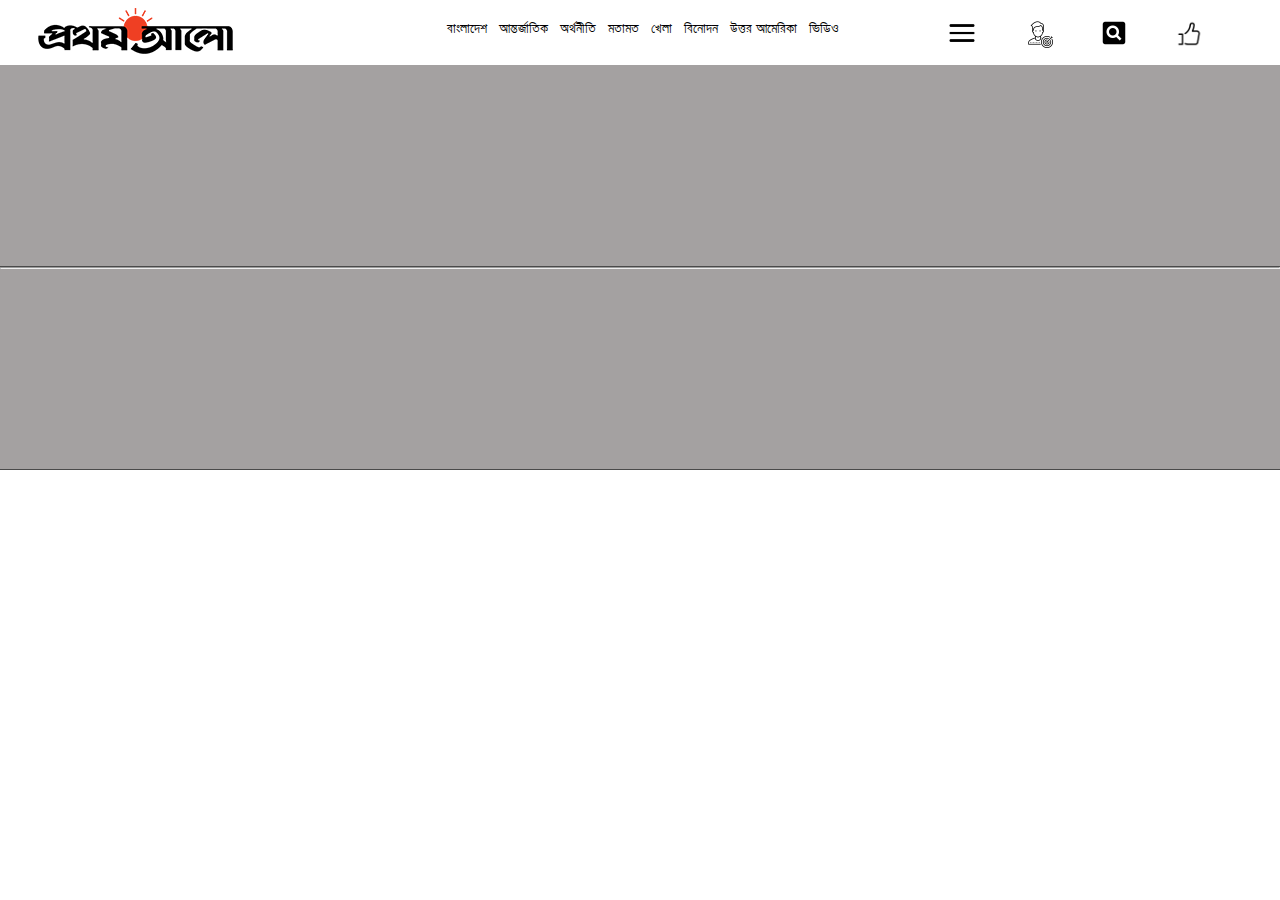
==== index.html @ e306390e "add footer" ====
<!DOCTYPE html>
<html lang="en">
<head>
    <meta charset="UTF-8">
    <meta name="viewport" content="width=device-width, initial-scale=1.0">
    <title>Document</title>
    <link rel="stylesheet" href="style.css">
</head>
<body>
    <header>
        <nav>
            <img src="Prothom-Alo.png" alt="">
            <ul>
                <li> <a href="#">বাংলাদেশ</a></li>
                <li><a href="#">আন্তর্জাতিক</a></li>
                <li><a href="#">অর্থনীতি</a></li>
                <li><a href="#">মতামত</a></li>
                <li><a href="#">খেলা</a></li>
                <li><a href="#">বিনোদন</a></li>
                <li><a href="#">উত্তর আমেরিকা</a></li>
                <li><a href="#">ভিডিও</a></li>
            </ul>

            <div class="menu_item">
                <img src="menu_bar.png" alt="">
                <img src="man_p.png" alt="">
                <img src="search.png" alt="">
                <img src="like.png" alt="">

            </div>
        </nav>
    </header>
    <footer>
        <div class="fotter_t">
            
        </div>
        <hr>
        <div class="footer_s">

        </div>
    </footer>
</body>
</html>
---- style.css ----
* {
    padding: 0px;
    margin: 0px;
}

body {
    padding: 0px;
    margin: 0px;
}

html {
    padding: 0px;
    margin: 0px;
}

header {
    border-bottom: 1px solid rgba(124, 121, 121, 0.698);
    height: 65px;
}

header nav img {
    padding: 8px;
    margin-left: 30px;
    float: left;

}

header nav ul {
    height: 65px;
    display: inline-block;
    margin-left: 200px;
}

header nav ul li {
    list-style: none;
    float: left;


}

header nav ul li a:hover {
    background-color: rgb(235, 232, 232);
    border-bottom: 4px solid rgba(255, 0, 0, 0.698);
}

header nav ul li a {
    display: block;
    padding: 21px 6px;
    font-size: 14px;
    color: black;
    text-decoration: none;
}

.menu_item img {
    height: 30px;
    width: 30px;

}

.menu_item {
    margin-left: 10px;
    height: 55px;
    display: inline-block;
    margin-left: 60px;
}

.menu_item div {
    display: inline-block;
    padding: 12px 5px;
}

.menu_item img:hover {
    background-color: rgba(255, 0, 0, 0.698);
    border-radius: 30px;
    transition: all 0.5s;
}

.fotter_t,.footer_s{
    width: auto;
    height: 200px;
    background-color: rgba(124, 121, 121, 0.698);
    border-bottom: 1px solid #4a4a4a;
}
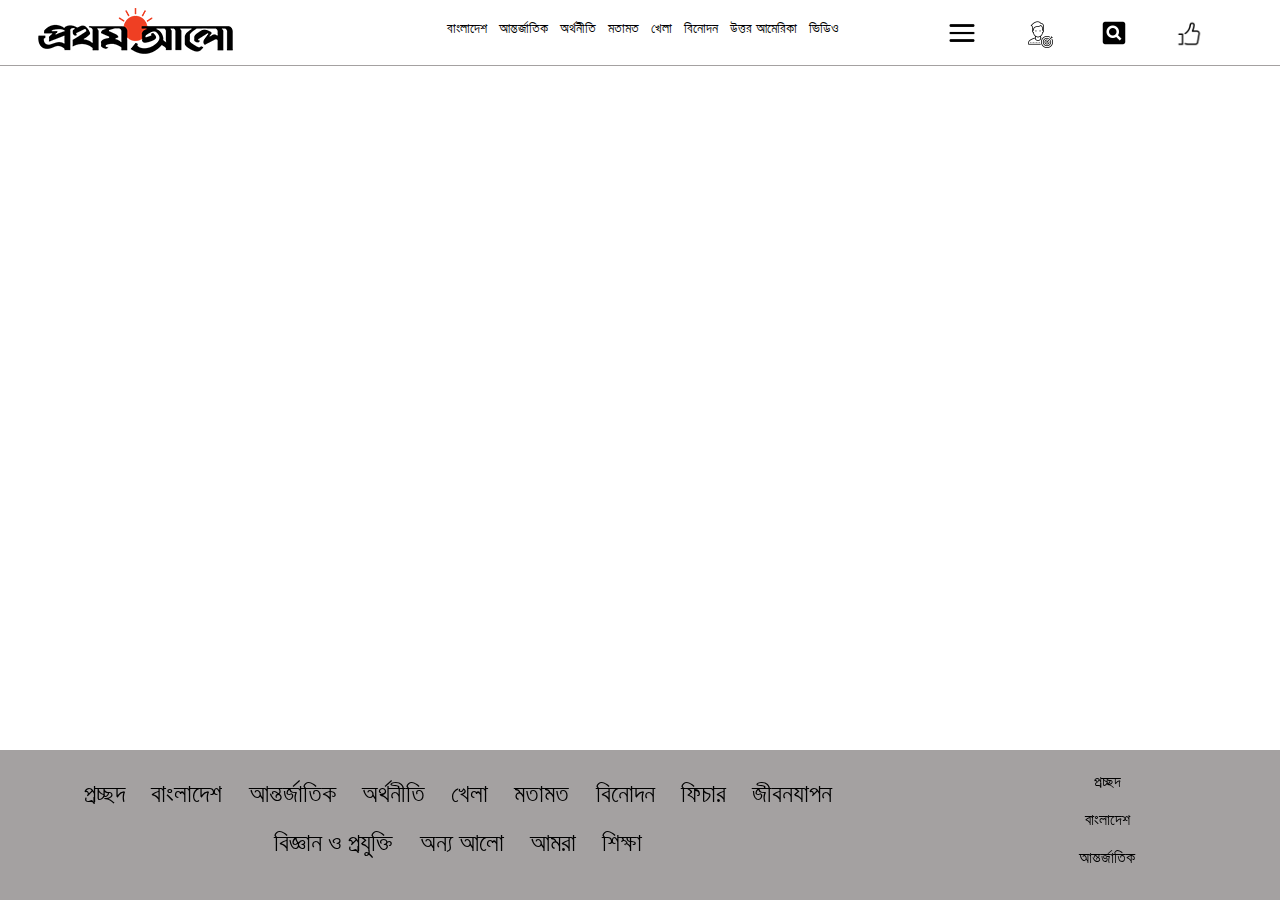
==== commit fb65dd69: "fotter update" ====
--- a/index.html
+++ b/index.html
@@ -1,11 +1,13 @@
 <!DOCTYPE html>
 <html lang="en">
+
 <head>
     <meta charset="UTF-8">
     <meta name="viewport" content="width=device-width, initial-scale=1.0">
     <title>Document</title>
     <link rel="stylesheet" href="style.css">
 </head>
+
 <body>
     <header>
         <nav>
@@ -32,12 +34,34 @@
     </header>
     <footer>
         <div class="fotter_t">
-            
-        </div>
-        <hr>
-        <div class="footer_s">
+            <div class="div_first">
+                <ul>
+                    <li><a href=""></a>প্রচ্ছদ</li>
+                    <li><a href=""></a>বাংলাদেশ</li>
+                    <li><a href=""></a>আন্তর্জাতিক</li>
+                    <li><a href=""></a>অর্থনীতি</li>
+                    <li><a href=""></a>খেলা</li>
+                    <li><a href=""></a>মতামত</li>
+                    <li><a href=""></a>বিনোদন</li>
+                    <li><a href=""></a>ফিচার</li>
+                    <li><a href=""></a>জীবনযাপন</li>
+                    <li><a href=""></a>বিজ্ঞান ও প্রযুক্তি</li>
+                    <li><a href=""></a>অন্য আলো</li>
+                    <li><a href=""></a>আমরা</li>
+                    <li><a href=""></a>শিক্ষা</li>
 
+                </ul>
+            </div>
+            <div class="div_last">
+                <ul>
+                    <li><a href=""></a>প্রচ্ছদ</li>
+                    <li><a href=""></a>বাংলাদেশ</li>
+                    <li><a href=""></a>আন্তর্জাতিক</li>
+
+                </ul>
+            </div>
         </div>
     </footer>
 </body>
-</html>
+
+</html>--- a/style.css
+++ b/style.css
@@ -75,9 +75,53 @@
     transition: all 0.5s;
 }
 
-.fotter_t,.footer_s{
-    width: auto;
-    height: 200px;
+
+.fotter_t {
+    position: fixed;
+    left: 0;
+    bottom: 0;
+    width: 100%;
+    text-align: center;
+    height: 150px;
     background-color: rgba(124, 121, 121, 0.698);
-    border-bottom: 1px solid #4a4a4a;
 }
+
+.fotter_t .div_first {
+    display: block;
+    font-size: 25px;
+    width: 70%;
+    padding: 10px;
+    float: left;
+}
+
+.fotter_t .div_last {
+    width: 25%;
+    float: right;
+    padding: 13px;
+}
+
+.fotter_t .div_first ul {
+    list-style: none;
+    padding: 10px;
+}
+
+.fotter_t .div_first ul li {
+    display: inline-block;
+    padding: 10px;
+}
+
+.fotter_t .div_first ul li a {
+    text-decoration: none;
+}
+
+.fotter_t .div_last ul {
+    list-style: none;
+}
+
+.fotter_t .div_last ul li {
+    padding: 10px;
+}
+
+.fotter_t .div_last ul li a {
+    text-decoration: none;
+}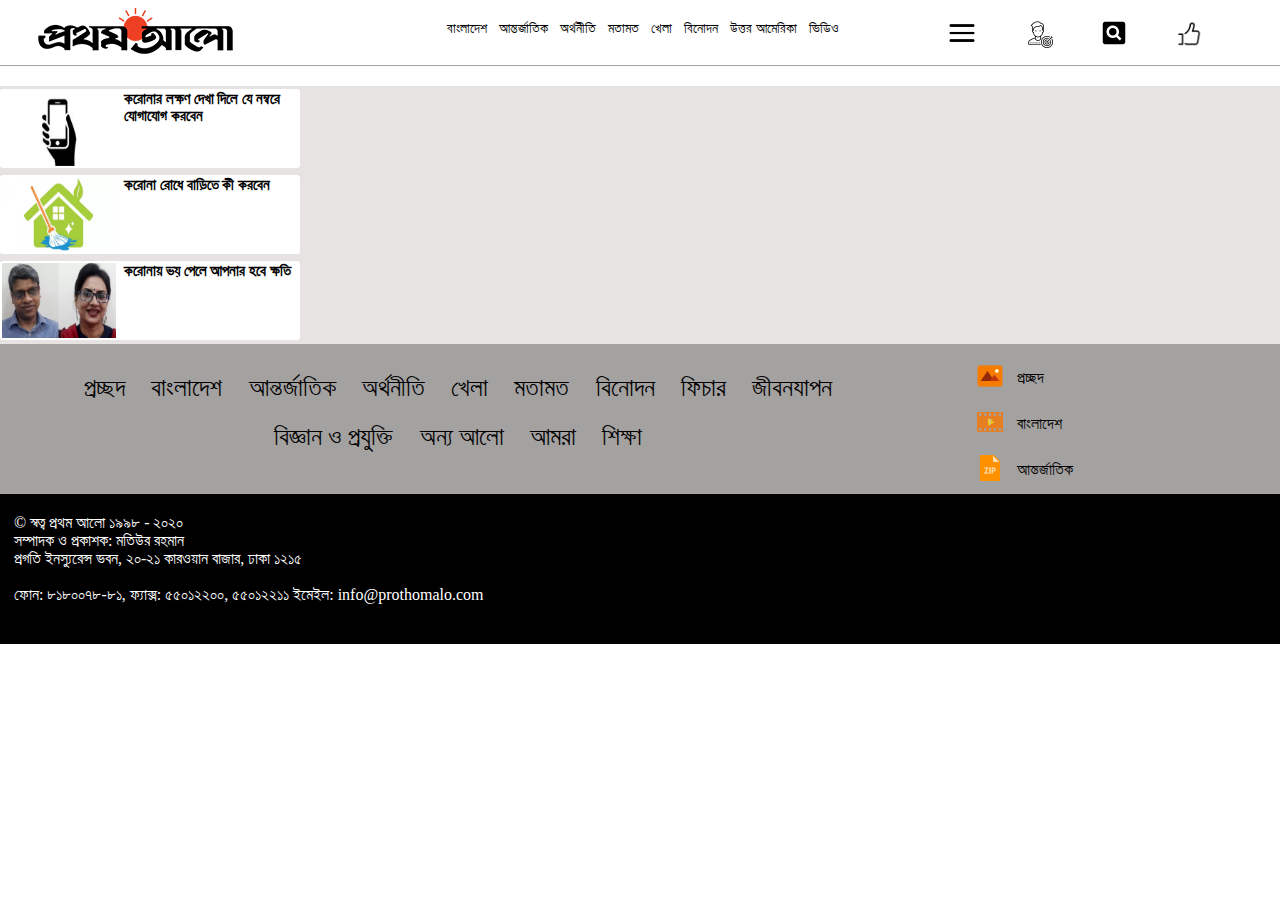
==== commit 46cf8d2a: "card view add" ====
--- a/index.html
+++ b/index.html
@@ -6,6 +6,7 @@
     <meta name="viewport" content="width=device-width, initial-scale=1.0">
     <title>Document</title>
     <link rel="stylesheet" href="style.css">
+    <link rel="stylesheet" href="https://cdnjs.cloudflare.com/ajax/libs/font-awesome/4.7.0/css/font-awesome.min.css">
 </head>
 
 <body>
@@ -32,6 +33,31 @@
             </div>
         </nav>
     </header>
+    <main>
+        <section class="fst_sec">
+            <div class="table_c">
+                <a
+                    href="https://www.prothomalo.com/bangladesh/article/1646476/%E0%A6%95%E0%A6%B0%E0%A7%8B%E0%A6%A8%E0%A6%BE-%E0%A6%B0%E0%A7%8B%E0%A6%A7%E0%A7%87-%E0%A6%AC%E0%A6%BE%E0%A7%9C%E0%A6%BF%E0%A6%B0-%E0%A6%AA%E0%A6%B0%E0%A6%BF%E0%A6%9A%E0%A7%8D%E0%A6%9B%E0%A6%A8%E0%A7%8D%E0%A6%A8%E0%A6%A4%E0%A6%BE">
+                    <img src="fst_t.webp" alt="">
+                    <h2>করোনার লক্ষণ দেখা দিলে যে নম্বরে যোগাযোগ করবেন</h2>
+                </a>
+            </div>
+            <br>
+            <div class="table_c">
+                <a href="https://www.prothomalo.com/bangladesh/article/1646420/%E0%A6%95%E0%A6%B0%E0%A7%8B%E0%A6%A8%E0%A6%BE%E0%A7%9F-%E0%A6%AD%E0%A7%9F-%E0%A6%AA%E0%A7%87%E0%A6%B2%E0%A7%87-%E0%A6%86%E0%A6%AA%E0%A6%A8%E0%A6%BE%E0%A6%B0-%E0%A6%B9%E0%A6%AC%E0%A7%87-%E0%A6%95%E0%A7%8D%E0%A6%B7%E0%A6%A4%E0%A6%BF">
+                    <img src="sec_d.webp" alt="">
+                    <h2>করোনা রোধে বাড়িতে কী করবেন</h2>
+                </a>
+            </div>
+            <br>
+            <div class="table_c">
+                <a href="https://www.prothomalo.com/bangladesh/article/1646420/%E0%A6%95%E0%A6%B0%E0%A7%8B%E0%A6%A8%E0%A6%BE%E0%A7%9F-%E0%A6%AD%E0%A7%9F-%E0%A6%AA%E0%A7%87%E0%A6%B2%E0%A7%87-%E0%A6%86%E0%A6%AA%E0%A6%A8%E0%A6%BE%E0%A6%B0-%E0%A6%B9%E0%A6%AC%E0%A7%87-%E0%A6%95%E0%A7%8D%E0%A6%B7%E0%A6%A4%E0%A6%BF">
+                    <img src="ted_d.webp" alt="">
+                    <h2>করোনায় ভয় পেলে আপনার হবে ক্ষতি</h2>
+                </a>
+            </div>
+        </section>
+    </main>
     <footer>
         <div class="fotter_t">
             <div class="div_first">
@@ -54,12 +80,22 @@
             </div>
             <div class="div_last">
                 <ul>
-                    <li><a href=""></a>প্রচ্ছদ</li>
-                    <li><a href=""></a>বাংলাদেশ</li>
-                    <li><a href=""></a>আন্তর্জাতিক</li>
+                    <li><img src="pic.png" alt="">প্রচ্ছদ</li>
+                    <li><img src="video.png" alt="">বাংলাদেশ</li>
+                    <li><img src="zip.png" alt="">আন্তর্জাতিক</li>
 
                 </ul>
             </div>
+        </div>
+        <div class="last_footer">
+            <p>
+                © স্বত্ব প্রথম আলো ১৯৯৮ - ২০২০<br>
+                সম্পাদক ও প্রকাশক: মতিউর রহমান<br>
+                প্রগতি ইনস্যুরেন্স ভবন, ২০-২১ কারওয়ান বাজার, ঢাকা ১২১৫<br>
+                <br>
+                ফোন: ৮১৮০০৭৮-৮১, ফ্যাক্স: ৫৫০১২২০০, ৫৫০১২২১১ ইমেইল: info@prothomalo.com<br>
+
+            </p>
         </div>
     </footer>
 </body>
--- a/style.css
+++ b/style.css
@@ -1,6 +1,7 @@
 * {
     padding: 0px;
     margin: 0px;
+
 }
 
 body {
@@ -14,6 +15,7 @@
 }
 
 header {
+
     border-bottom: 1px solid rgba(124, 121, 121, 0.698);
     height: 65px;
 }
@@ -77,9 +79,8 @@
 
 
 .fotter_t {
-    position: fixed;
     left: 0;
-    bottom: 0;
+    bottom: 150px;
     width: 100%;
     text-align: center;
     height: 150px;
@@ -97,7 +98,7 @@
 .fotter_t .div_last {
     width: 25%;
     float: right;
-    padding: 13px;
+    padding: 7px;
 }
 
 .fotter_t .div_first ul {
@@ -120,8 +121,68 @@
 
 .fotter_t .div_last ul li {
     padding: 10px;
+    text-align: left;
 }
 
 .fotter_t .div_last ul li a {
     text-decoration: none;
+}
+
+.fotter_t .div_last ul li img {
+    text-align: left;
+    margin-bottom: -8px;
+    height: 30px;
+    width: 30px;
+    padding: 0px 12px;
+}
+
+.last_footer {
+
+    color: white;
+    left: 0;
+    bottom: 0;
+    width: 100%;
+    text-align: center;
+    background-color: black;
+    height: 150px;
+    width: 100%;
+}
+
+.last_footer p {
+    text-align: left;
+    padding: 20px 14px;
+}
+
+.fst_sec {
+    background-color: rgb(231, 227, 227);
+    margin-top: 20px;
+}
+
+.fst_sec .table_c {
+    
+    background-color: white;
+    margin-top: 3px;
+    border-radius: 3px;
+    width: 300px;
+    display: inline-block;
+}
+
+.fst_sec .table_c img {
+    
+    padding: 2px;
+    width: 38%;
+    height: 75px;
+    float: left;
+}
+
+.fst_sec .table_c h2 {
+    color: black;
+    padding: 2px;
+    font-size: 15px;
+    width: 58%;
+    float: right;
+}
+.fst_sec .table_c h2:hover {
+    color: rgb(180, 57, 57);
+
 }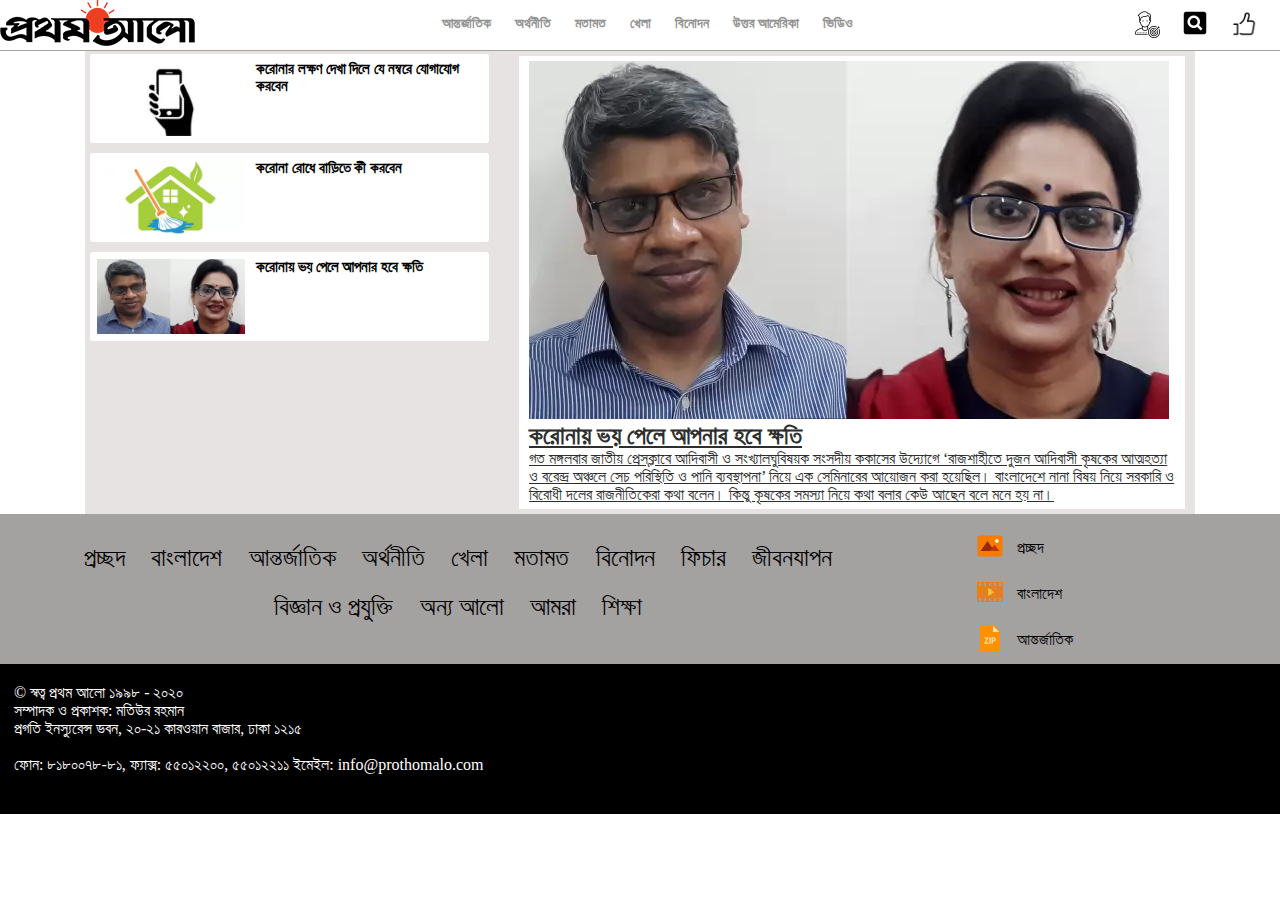
==== commit adb6e014: "some" ====
--- a/index.html
+++ b/index.html
@@ -1,103 +1,129 @@
 <!DOCTYPE html>
 <html lang="en">
+  <head>
+    <meta charset="UTF-8" />
+    <meta name="viewport" content="width=device-width, initial-scale=1.0" />
+    <title>Document</title>
+    <link rel="stylesheet" href="style.css" />
+    <link
+      rel="stylesheet"
+      href="https://cdnjs.cloudflare.com/ajax/libs/font-awesome/4.7.0/css/font-awesome.min.css"
+    />
+  </head>
 
-<head>
-    <meta charset="UTF-8">
-    <meta name="viewport" content="width=device-width, initial-scale=1.0">
-    <title>Document</title>
-    <link rel="stylesheet" href="style.css">
-    <link rel="stylesheet" href="https://cdnjs.cloudflare.com/ajax/libs/font-awesome/4.7.0/css/font-awesome.min.css">
-</head>
-
-<body>
+  <body>
     <header>
-        <nav>
-            <img src="Prothom-Alo.png" alt="">
+      <nav>
+        <img src="Prothom-Alo.png" alt="" />
+        <ul>
+          <li><a href="#">আন্তর্জাতিক</a></li>
+          <li>
+            <a href="#">অর্থনীতি</a>
             <ul>
-                <li> <a href="#">বাংলাদেশ</a></li>
-                <li><a href="#">আন্তর্জাতিক</a></li>
-                <li><a href="#">অর্থনীতি</a></li>
-                <li><a href="#">মতামত</a></li>
-                <li><a href="#">খেলা</a></li>
-                <li><a href="#">বিনোদন</a></li>
-                <li><a href="#">উত্তর আমেরিকা</a></li>
-                <li><a href="#">ভিডিও</a></li>
+              <li><a href="#">সম্পাদকীয়</a></li>
+              <li><a href="#">কলাম</a></li>
+              <li><a href="#">সাক্ষাৎকার</a></li>
             </ul>
-
-            <div class="menu_item">
-                <img src="menu_bar.png" alt="">
-                <img src="man_p.png" alt="">
-                <img src="search.png" alt="">
-                <img src="like.png" alt="">
-
-            </div>
-        </nav>
+          </li>
+          <li>
+            <a href="#">মতামত</a>
+            <ul>
+              <li><a href="#">স্মরণ</a></li>
+              <li><a href="#">প্রতিক্রিয়া</a></li>
+            </ul>
+          </li>
+          <li><a href="#">খেলা</a></li>
+          <li><a href="#">বিনোদন</a></li>
+          <li><a href="#">উত্তর আমেরিকা</a></li>
+          <li><a href="#">ভিডিও</a></li>
+        </ul>
+        <div class="menu_item">
+          <!-- <img src="menu_bar.png" alt="" /> -->
+          <img src="man_p.png" alt="" />
+          <img src="search.png" alt="" />
+          <img src="like.png" alt="" />
+        </div>
+      </nav>
     </header>
     <main>
-        <section class="fst_sec">
-            <div class="table_c">
-                <a
-                    href="https://www.prothomalo.com/bangladesh/article/1646476/%E0%A6%95%E0%A6%B0%E0%A7%8B%E0%A6%A8%E0%A6%BE-%E0%A6%B0%E0%A7%8B%E0%A6%A7%E0%A7%87-%E0%A6%AC%E0%A6%BE%E0%A7%9C%E0%A6%BF%E0%A6%B0-%E0%A6%AA%E0%A6%B0%E0%A6%BF%E0%A6%9A%E0%A7%8D%E0%A6%9B%E0%A6%A8%E0%A7%8D%E0%A6%A8%E0%A6%A4%E0%A6%BE">
-                    <img src="fst_t.webp" alt="">
-                    <h2>করোনার লক্ষণ দেখা দিলে যে নম্বরে যোগাযোগ করবেন</h2>
-                </a>
-            </div>
-            <br>
-            <div class="table_c">
-                <a href="https://www.prothomalo.com/bangladesh/article/1646420/%E0%A6%95%E0%A6%B0%E0%A7%8B%E0%A6%A8%E0%A6%BE%E0%A7%9F-%E0%A6%AD%E0%A7%9F-%E0%A6%AA%E0%A7%87%E0%A6%B2%E0%A7%87-%E0%A6%86%E0%A6%AA%E0%A6%A8%E0%A6%BE%E0%A6%B0-%E0%A6%B9%E0%A6%AC%E0%A7%87-%E0%A6%95%E0%A7%8D%E0%A6%B7%E0%A6%A4%E0%A6%BF">
-                    <img src="sec_d.webp" alt="">
-                    <h2>করোনা রোধে বাড়িতে কী করবেন</h2>
-                </a>
-            </div>
-            <br>
-            <div class="table_c">
-                <a href="https://www.prothomalo.com/bangladesh/article/1646420/%E0%A6%95%E0%A6%B0%E0%A7%8B%E0%A6%A8%E0%A6%BE%E0%A7%9F-%E0%A6%AD%E0%A7%9F-%E0%A6%AA%E0%A7%87%E0%A6%B2%E0%A7%87-%E0%A6%86%E0%A6%AA%E0%A6%A8%E0%A6%BE%E0%A6%B0-%E0%A6%B9%E0%A6%AC%E0%A7%87-%E0%A6%95%E0%A7%8D%E0%A6%B7%E0%A6%A4%E0%A6%BF">
-                    <img src="ted_d.webp" alt="">
-                    <h2>করোনায় ভয় পেলে আপনার হবে ক্ষতি</h2>
-                </a>
-            </div>
-        </section>
+      <section class="fst_sec">
+        <div class="table_c">
+          <a href="#">
+            <img src="fst_t.webp" alt="" />
+            <h2>করোনার লক্ষণ দেখা দিলে যে নম্বরে যোগাযোগ করবেন</h2>
+          </a>
+        </div>
+        <br />
+        <div class="table_c">
+          <a href="#">
+            <img src="sec_d.webp" alt="" />
+            <h2>করোনা রোধে বাড়িতে কী করবেন</h2>
+          </a>
+        </div>
+        <br />
+        <div class="table_c">
+          <a href="#">
+            <img src="ted_d.webp" alt="" />
+            <h2>করোনায় ভয় পেলে আপনার হবে ক্ষতি</h2>
+          </a>
+        </div>
+      </section>
+      <section class="main-card">
+        <div class="div-wrapper">
+          <div>
+            <a href="#">
+              <img src="ted_d.webp" alt="" />
+              <h2>করোনায় ভয় পেলে আপনার হবে ক্ষতি</h2>
+              <p>
+                গত মঙ্গলবার জাতীয় প্রেসক্লাবে আদিবাসী ও সংখ্যালঘুবিষয়ক সংসদীয়
+                ককাসের উদ্যোগে ‘রাজশাহীতে দুজন আদিবাসী কৃষকের আত্মহত্যা ও
+                বরেন্দ্র অঞ্চলে সেচ পরিস্থিতি ও পানি ব্যবস্থাপনা’ নিয়ে এক
+                সেমিনারের আয়োজন করা হয়েছিল। বাংলাদেশে নানা বিষয় নিয়ে সরকারি ও
+                বিরোধী দলের রাজনীতিকেরা কথা বলেন। কিন্তু কৃষকের সমস্যা নিয়ে কথা
+                বলার কেউ আছেন বলে মনে হয় না।
+              </p>
+            </a>
+          </div>
+        </div>
+      </section>
     </main>
     <footer>
-        <div class="fotter_t">
-            <div class="div_first">
-                <ul>
-                    <li><a href=""></a>প্রচ্ছদ</li>
-                    <li><a href=""></a>বাংলাদেশ</li>
-                    <li><a href=""></a>আন্তর্জাতিক</li>
-                    <li><a href=""></a>অর্থনীতি</li>
-                    <li><a href=""></a>খেলা</li>
-                    <li><a href=""></a>মতামত</li>
-                    <li><a href=""></a>বিনোদন</li>
-                    <li><a href=""></a>ফিচার</li>
-                    <li><a href=""></a>জীবনযাপন</li>
-                    <li><a href=""></a>বিজ্ঞান ও প্রযুক্তি</li>
-                    <li><a href=""></a>অন্য আলো</li>
-                    <li><a href=""></a>আমরা</li>
-                    <li><a href=""></a>শিক্ষা</li>
-
-                </ul>
-            </div>
-            <div class="div_last">
-                <ul>
-                    <li><img src="pic.png" alt="">প্রচ্ছদ</li>
-                    <li><img src="video.png" alt="">বাংলাদেশ</li>
-                    <li><img src="zip.png" alt="">আন্তর্জাতিক</li>
-
-                </ul>
-            </div>
+      <div class="fotter_t">
+        <div class="div_first">
+          <ul>
+            <li><a href=""></a>প্রচ্ছদ</li>
+            <li><a href=""></a>বাংলাদেশ</li>
+            <li><a href=""></a>আন্তর্জাতিক</li>
+            <li><a href=""></a>অর্থনীতি</li>
+            <li><a href=""></a>খেলা</li>
+            <li><a href=""></a>মতামত</li>
+            <li><a href=""></a>বিনোদন</li>
+            <li><a href=""></a>ফিচার</li>
+            <li><a href=""></a>জীবনযাপন</li>
+            <li><a href=""></a>বিজ্ঞান ও প্রযুক্তি</li>
+            <li><a href=""></a>অন্য আলো</li>
+            <li><a href=""></a>আমরা</li>
+            <li><a href=""></a>শিক্ষা</li>
+          </ul>
         </div>
-        <div class="last_footer">
-            <p>
-                © স্বত্ব প্রথম আলো ১৯৯৮ - ২০২০<br>
-                সম্পাদক ও প্রকাশক: মতিউর রহমান<br>
-                প্রগতি ইনস্যুরেন্স ভবন, ২০-২১ কারওয়ান বাজার, ঢাকা ১২১৫<br>
-                <br>
-                ফোন: ৮১৮০০৭৮-৮১, ফ্যাক্স: ৫৫০১২২০০, ৫৫০১২২১১ ইমেইল: info@prothomalo.com<br>
-
-            </p>
+        <div class="div_last">
+          <ul>
+            <li><img src="pic.png" alt="" />প্রচ্ছদ</li>
+            <li><img src="video.png" alt="" />বাংলাদেশ</li>
+            <li><img src="zip.png" alt="" />আন্তর্জাতিক</li>
+          </ul>
         </div>
+      </div>
+      <div class="last_footer">
+        <p>
+          © স্বত্ব প্রথম আলো ১৯৯৮ - ২০২০<br />
+          সম্পাদক ও প্রকাশক: মতিউর রহমান<br />
+          প্রগতি ইনস্যুরেন্স ভবন, ২০-২১ কারওয়ান বাজার, ঢাকা ১২১৫<br />
+          <br />
+          ফোন: ৮১৮০০৭৮-৮১, ফ্যাক্স: ৫৫০১২২০০, ৫৫০১২২১১ ইমেইল:
+          info@prothomalo.com<br />
+        </p>
+      </div>
     </footer>
-</body>
-
-</html>+  </body>
+</html>
--- a/style.css
+++ b/style.css
@@ -1,188 +1,265 @@
 * {
-    padding: 0px;
-    margin: 0px;
-
+  padding: 0px;
+  margin: 0px;
 }
 
 body {
-    padding: 0px;
-    margin: 0px;
+  padding: 0px;
+  margin: 0px;
 }
 
 html {
-    padding: 0px;
-    margin: 0px;
+  padding: 0px;
+  margin: 0px;
 }
 
 header {
-
-    border-bottom: 1px solid rgba(124, 121, 121, 0.698);
-    height: 65px;
-}
-
-header nav img {
-    padding: 8px;
-    margin-left: 30px;
-    float: left;
-
+  border-bottom: 1px solid rgba(124, 121, 121, 0.698);
+  height: 50px;
+}
+
+a {
+  color: #2e2e2e;
+}
+nav {
+  display: flex;
+  justify-content: space-between;
+  align-items: center;
+}
+nav ul ul {
+  display: none;
+}
+nav ul li {
+  list-style: none;
+  position: relative;
+}
+nav ul li a {
+  font-size: 14px;
+  font-weight: bold;
+  color: #949494;
+  padding-bottom: 2px;
+  text-decoration: none;
+}
+nav > ul > li > a:hover,
+nav > ul > li:hover > a {
+  color: #21354f;
+  border-bottom: 3px solid rgba(255, 0, 0, 0.698);
+}
+nav ul li:hover > ul {
+  display: block;
+}
+
+nav > ul > li {
+  list-style: none;
+  display: inline;
+  margin-right: 20px;
+}
+
+nav ul ul {
+  position: absolute;
+  left: 0;
+  white-space: nowrap;
+  background-color: #fff;
+  margin-top: 4px !important;
+}
+
+nav ul ul li {
+  display: block;
+  padding: 8px 20px 8px 8px;
+  border-bottom: 1px solid #c9c9c9;
+}
+nav ul ul li a {
+  font-size: 11px;
+  color: #2e2e2e;
+}
+
+nav ul ul li:hover {
+  background-color: rgba(255, 0, 0, 0.698);
+  font-weight: bold;
+  color: #fff;
+  cursor: pointer;
+}
+nav ul ul li:hover a {
+  color: #fff;
+}
+/* header nav img {
+  padding: 8px;
+  margin-left: 30px;
+  float: left;
 }
 
 header nav ul {
-    height: 65px;
-    display: inline-block;
-    margin-left: 200px;
+  height: 65px;
+  display: inline-block;
+  margin-left: 200px;
+}
+
+nav ul li {
+  list-style: none;
+  position: relative;
+}
+
+nav ul ul {
+  display: none;
+}
+nav ul li:hover > ul {
+  display: block;
 }
 
 header nav ul li {
-    list-style: none;
-    float: left;
-
-
+  list-style: none;
+  float: left;
 }
 
 header nav ul li a:hover {
-    background-color: rgb(235, 232, 232);
-    border-bottom: 4px solid rgba(255, 0, 0, 0.698);
+  background-color: rgb(235, 232, 232);
+  border-bottom: 4px solid rgba(255, 0, 0, 0.698);
 }
 
 header nav ul li a {
-    display: block;
-    padding: 21px 6px;
-    font-size: 14px;
-    color: black;
-    text-decoration: none;
-}
+  display: block;
+  padding: 21px 6px;
+  font-size: 14px;
+  color: black;
+  text-decoration: none;
+} */
 
 .menu_item img {
-    height: 30px;
-    width: 30px;
-
+  height: 30px;
+  width: 30px;
+  margin: 0 10px;
 }
 
 .menu_item {
-    margin-left: 10px;
-    height: 55px;
-    display: inline-block;
-    margin-left: 60px;
-}
-
-.menu_item div {
-    display: inline-block;
-    padding: 12px 5px;
+  display: flex;
+  align-items: center;
+  margin-right: 10px;
 }
 
 .menu_item img:hover {
-    background-color: rgba(255, 0, 0, 0.698);
-    border-radius: 30px;
-    transition: all 0.5s;
-}
-
+  background-color: rgba(255, 0, 0, 0.698);
+  border-radius: 30px;
+  transition: all 0.5s;
+}
 
 .fotter_t {
-    left: 0;
-    bottom: 150px;
-    width: 100%;
-    text-align: center;
-    height: 150px;
-    background-color: rgba(124, 121, 121, 0.698);
+  left: 0;
+  bottom: 150px;
+  width: 100%;
+  text-align: center;
+  height: 150px;
+  background-color: rgba(124, 121, 121, 0.698);
 }
 
 .fotter_t .div_first {
-    display: block;
-    font-size: 25px;
-    width: 70%;
-    padding: 10px;
-    float: left;
+  display: block;
+  font-size: 25px;
+  width: 70%;
+  padding: 10px;
+  float: left;
 }
 
 .fotter_t .div_last {
-    width: 25%;
-    float: right;
-    padding: 7px;
+  width: 25%;
+  float: right;
+  padding: 7px;
 }
 
 .fotter_t .div_first ul {
-    list-style: none;
-    padding: 10px;
+  list-style: none;
+  padding: 10px;
 }
 
 .fotter_t .div_first ul li {
-    display: inline-block;
-    padding: 10px;
+  display: inline-block;
+  padding: 10px;
 }
 
 .fotter_t .div_first ul li a {
-    text-decoration: none;
+  text-decoration: none;
 }
 
 .fotter_t .div_last ul {
-    list-style: none;
+  list-style: none;
 }
 
 .fotter_t .div_last ul li {
-    padding: 10px;
-    text-align: left;
+  padding: 10px;
+  text-align: left;
 }
 
 .fotter_t .div_last ul li a {
-    text-decoration: none;
+  text-decoration: none;
 }
 
 .fotter_t .div_last ul li img {
-    text-align: left;
-    margin-bottom: -8px;
-    height: 30px;
-    width: 30px;
-    padding: 0px 12px;
+  text-align: left;
+  margin-bottom: -8px;
+  height: 30px;
+  width: 30px;
+  padding: 0px 12px;
 }
 
 .last_footer {
-
-    color: white;
-    left: 0;
-    bottom: 0;
-    width: 100%;
-    text-align: center;
-    background-color: black;
-    height: 150px;
-    width: 100%;
+  color: white;
+  left: 0;
+  bottom: 0;
+  width: 100%;
+  text-align: center;
+  background-color: black;
+  height: 150px;
+  width: 100%;
 }
 
 .last_footer p {
-    text-align: left;
-    padding: 20px 14px;
-}
-
+  text-align: left;
+  padding: 20px 14px;
+}
+main {
+  background-color: rgb(231, 227, 227);
+  max-width: 1110px;
+  margin: 0 auto;
+  display: flex;
+  justify-content: space-between;
+}
 .fst_sec {
-    background-color: rgb(231, 227, 227);
-    margin-top: 20px;
+  width: 35%;
 }
 
 .fst_sec .table_c {
-    
-    background-color: white;
-    margin-top: 3px;
-    border-radius: 3px;
-    width: 300px;
-    display: inline-block;
+  width: 100%;
+  background-color: white;
+  margin: 3px 5px;
+  padding: 5px;
+  border-radius: 3px;
+  display: inline-block;
 }
 
 .fst_sec .table_c img {
-    
-    padding: 2px;
-    width: 38%;
-    height: 75px;
-    float: left;
+  padding: 2px;
+  width: 38%;
+  height: 75px;
+  float: left;
 }
 
 .fst_sec .table_c h2 {
-    color: black;
-    padding: 2px;
-    font-size: 15px;
-    width: 58%;
-    float: right;
+  color: black;
+  padding: 2px;
+  font-size: 15px;
+  width: 58%;
+  float: right;
 }
 .fst_sec .table_c h2:hover {
-    color: rgb(180, 57, 57);
-
-}+  color: rgb(180, 57, 57);
+}
+
+.main-card {
+  width: 60%;
+  padding: 5px 10px;
+}
+.main-card .div-wrapper {
+}
+.main-card .div-wrapper div {
+  background: #fff;
+  padding: 5px 10px;
+}
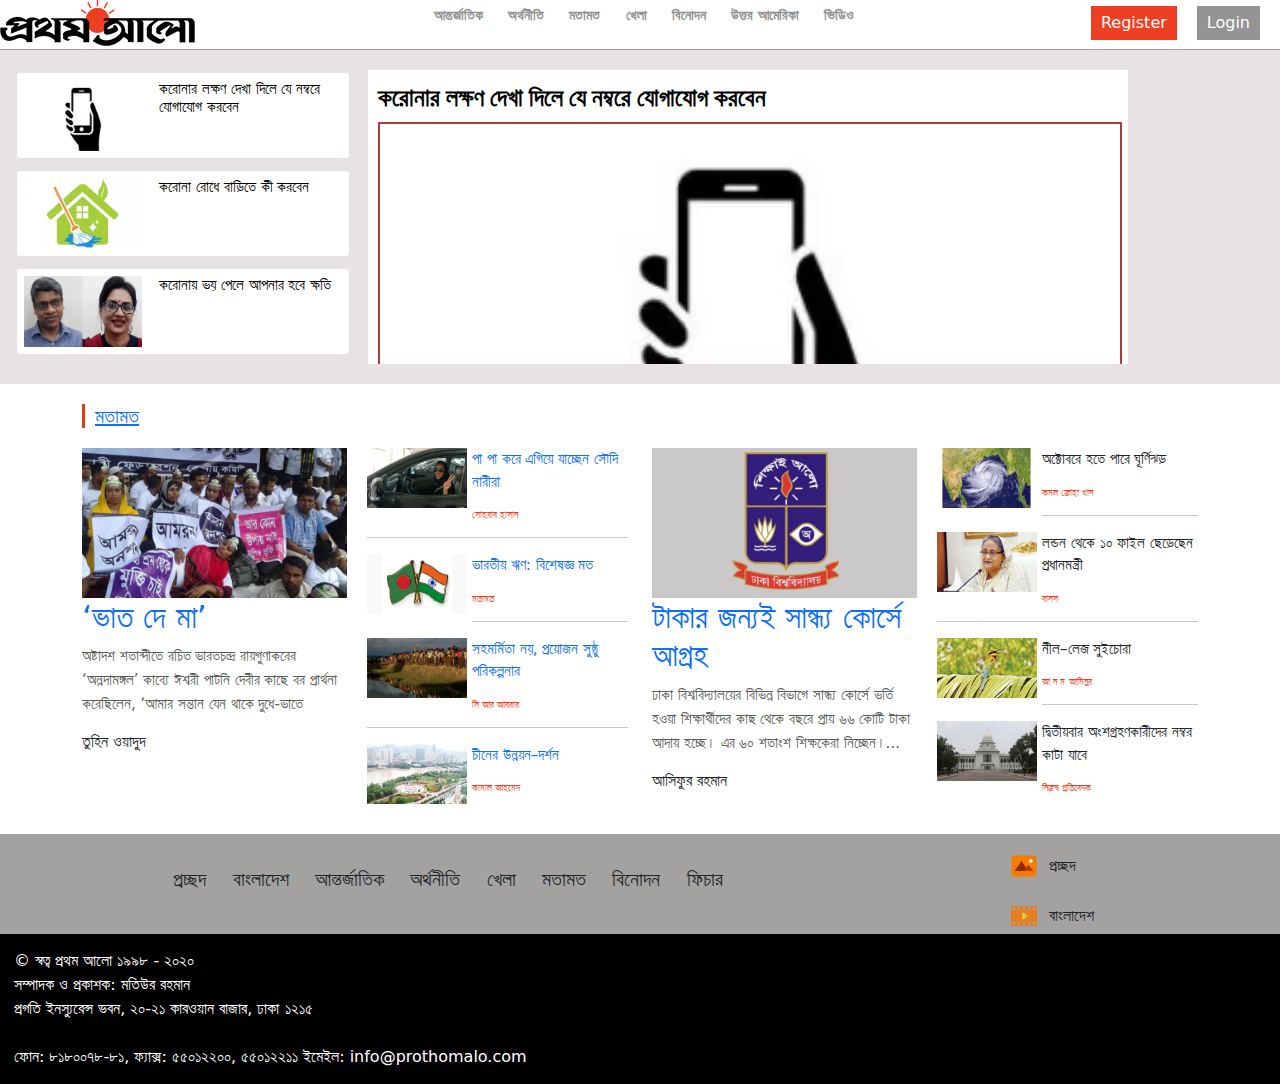
==== commit 35f1f7f7: "ok" ====
--- a/index.html
+++ b/index.html
@@ -1,129 +1,256 @@
 <!DOCTYPE html>
 <html lang="en">
-  <head>
-    <meta charset="UTF-8" />
-    <meta name="viewport" content="width=device-width, initial-scale=1.0" />
-    <title>Document</title>
-    <link rel="stylesheet" href="style.css" />
-    <link
-      rel="stylesheet"
-      href="https://cdnjs.cloudflare.com/ajax/libs/font-awesome/4.7.0/css/font-awesome.min.css"
-    />
-  </head>
-
-  <body>
-    <header>
-      <nav>
-        <img src="Prothom-Alo.png" alt="" />
+
+<head>
+  <meta charset="UTF-8" />
+  <meta name="viewport" content="width=device-width, initial-scale=1.0" />
+  <title>Document</title>
+  <link rel="stylesheet" href="style.css" />
+  <link rel="stylesheet" href="https://cdnjs.cloudflare.com/ajax/libs/font-awesome/4.7.0/css/font-awesome.min.css" />
+  <link rel="stylesheet" href="./bootstrap.min.css">
+</head>
+
+<body>
+  <header>
+    <nav>
+      <a href="./index.html"><img src="Prothom-Alo.png" alt="" /></a>
+      <ul>
+        <li><a href="#">আন্তর্জাতিক</a></li>
+        <li>
+          <a href="#">অর্থনীতি</a>
+          <ul>
+            <li><a href="#">সম্পাদকীয়</a></li>
+            <li><a href="#">কলাম</a></li>
+            <li><a href="#">সাক্ষাৎকার</a></li>
+          </ul>
+        </li>
+        <li>
+          <a href="#">মতামত</a>
+          <ul>
+            <li><a href="#">স্মরণ</a></li>
+            <li><a href="#">প্রতিক্রিয়া</a></li>
+          </ul>
+        </li>
+        <li><a href="#">খেলা</a></li>
+        <li><a href="#">বিনোদন</a></li>
+        <li><a href="#">উত্তর আমেরিকা</a></li>
+        <li><a href="#">ভিডিও</a></li>
+      </ul>
+      <div class="menu_item">
+        <!-- <img src="menu_bar.png" alt="" /> -->
+        <a href="./signup.html" class="signup">Register</a>
+        <a href="./login.html" class="login">Login</a>
+      </div>
+    </nav>
+  </header>
+  <section class="intro-title">
+    <div class="fst_sec">
+      <div class="container">
+        <div class="row">
+          <div class="col">
+            <div class="table_c">
+              <a href="./card1.html" target="preview">
+                <img src="fst_t.webp" alt="" />
+                <h2>করোনার লক্ষণ দেখা দিলে যে নম্বরে যোগাযোগ করবেন</h2>
+              </a>
+            </div>
+            <br />
+            <div class="table_c">
+              <a href="./card2.html" target="preview">
+                <img src="sec_d.webp" alt="" />
+                <h2>করোনা রোধে বাড়িতে কী করবেন</h2>
+              </a>
+            </div>
+            <br />
+            <div class="table_c">
+              <a href="./card3.html" target="preview">
+                <img src="ted_d.webp" alt="" />
+                <h2>করোনায় ভয় পেলে আপনার হবে ক্ষতি</h2>
+              </a>
+            </div>
+          </div>
+          <div class="col">
+            <div class="div-wrapper">
+              <iframe src="./card1.html" name="preview"></iframe>
+            </div>
+          </div>
+        </div>
+      </div>
+  </section>
+  <section class="pepole-comment-part728">
+    <div class="container">
+      <div class="row">
+        <div class="picture-part-hedaing">
+          <h3><a href="#"> মতামত</h3> </a>
+        </div>
+        <div class="col-md-3">
+          <div class="c-details72839">
+            <a href="#"><img src="img/ae36def30619d5968d29cde241b2d5d9-59d0ec65c908b.jpg" alt="IMage"></a>
+            <div class="content-details7238">
+              <a href="#">
+                <h2>‘ভাত দে মা’</h2>
+              </a>
+              <a href="#">
+                <p>অষ্টাদশ শতাব্দীতে রচিত ভারতচন্দ্র রায়গুণাকরের ‘অন্নদামঙ্গল’ কাব্যে ঈশ্বরী পাটনি দেবীর
+                  কাছে বর প্রার্থনা করেছিলেন, ‘আমার সন্তান যেন থাকে দুধে-ভাতে</p>
+              </a>
+              <h6>তুহিন ওয়াদুদ</h6>
+
+            </div>
+
+
+          </div>
+
+
+        </div>
+        <div class="col-md-3">
+          <div class="content-item812">
+            <a href="#"><img src="img/a3ae86309cc3f559e3e159afd63b2043-59d0c41bee0bd.jpg" alt="image"></a>
+            <div class="wrapper789">
+              <a href="#">
+                <p>পা পা করে এগিয়ে যাচ্ছেন সৌদি নারীরা</p>
+              </a>
+              <h6>সোহরাব হাসান</h6>
+            </div>
+
+          </div>
+          <hr>
+          <div class="content-item812">
+            <a href="#"><img src="img/india.jpg" alt="image"></a>
+            <div class="wrapper789">
+              <a href="#">
+                <p>
+                  ভারতীয় ঋণ: বিশেষজ্ঞ মত</p>
+              </a>
+              <h6>মতামত</h6>
+            </div>
+
+          </div>
+          <hr>
+          <div class="content-item812">
+            <a href="#"><img src="img/love.jpg" alt="image"></a>
+            <div class="wrapper789">
+              <a href="#">
+                <p>সহমর্মিতা নয়, প্রয়োজন সুষ্ঠু পরিকল্পনার</p>
+              </a>
+              <h6>সি আর আবরার</h6>
+            </div>
+
+          </div>
+          <hr>
+
+          <div class="content-item812">
+            <a href="#"><img src="img/chona.jpg" alt="image"></a>
+            <div class="wrapper789">
+              <a href="#">
+                <p>চীনের উন্নয়ন–দর্শন</p>
+              </a>
+              <h6>কামাল আহমেদ</h6>
+            </div>
+
+          </div>
+
+        </div>
+        <div class="col-md-3">
+          <div class="c-details72839">
+            <a href="#"><img src="img/dhaka.jpg" alt="IMage"></a>
+            <div class="content-details7238">
+              <a href="#">
+                <h2>টাকার জন্যই সান্ধ্য কোর্সে আগ্রহ</h2>
+              </a>
+              <a href="#">
+                <p>ঢাকা বিশ্ববিদ্যালয়ের বিভিন্ন বিভাগে সান্ধ্য কোর্সে ভর্তি হওয়া শিক্ষার্থীদের কাছ থেকে
+                  বছরে প্রায় ৬৬ কোটি টাকা আদায় হচ্ছে। এর ৬০ শতাংশ শিক্ষকেরা নিচ্ছেন।...</p>
+              </a>
+              <h6>আসিফুর রহমান</h6>
+
+            </div>
+
+
+          </div>
+
+
+        </div>
+        <div class="col-md-3">
+          <div class="content-item812">
+            <a href="#"><img src="img/cyclone.jpg" alt="image"></a>
+            <div class="wrapper789">
+              <p>অক্টোবরে হতে পারে ঘূর্ণিঝড়</p>
+              <h6>কমল জোহা খান</h6>
+            </div>
+
+          </div>
+          <hr>
+          <div class="content-item812">
+            <a href="#"><img src="img/presodent.gif" alt="image"></a>
+            <div class="wrapper789">
+              <p>লন্ডন থেকে ১০ ফাইল ছেড়েছেন প্রধানমন্ত্রী</p>
+              <h6>বাসস</h6>
+            </div>
+
+          </div>
+          <hr>
+          <div class="content-item812">
+            <a href="#"><img src="img/bird.jpg" alt="image"></a>
+            <div class="wrapper789">
+              <p>নীল–লেজ সুইচোরা</p>
+              <h6>আ ন ম আমিনুর </h6>
+            </div>
+
+          </div>
+          <hr>
+
+          <div class="content-item812">
+            <a href="#"><img src="img/law.jpg" alt="image"></a>
+            <div class="wrapper789">
+              <p>দ্বিতীয়বার অংশগ্রহণকারীদের নম্বর কাটা যাবে</p>
+              <h6>নিজস্ব প্রতিবেদক</h6>
+            </div>
+
+          </div>
+
+        </div>
+
+      </div>
+
+
+    </div>
+
+
+
+  </section>
+  <footer>
+    <div class="fotter_t">
+      <div class="div_first">
         <ul>
-          <li><a href="#">আন্তর্জাতিক</a></li>
-          <li>
-            <a href="#">অর্থনীতি</a>
-            <ul>
-              <li><a href="#">সম্পাদকীয়</a></li>
-              <li><a href="#">কলাম</a></li>
-              <li><a href="#">সাক্ষাৎকার</a></li>
-            </ul>
-          </li>
-          <li>
-            <a href="#">মতামত</a>
-            <ul>
-              <li><a href="#">স্মরণ</a></li>
-              <li><a href="#">প্রতিক্রিয়া</a></li>
-            </ul>
-          </li>
-          <li><a href="#">খেলা</a></li>
-          <li><a href="#">বিনোদন</a></li>
-          <li><a href="#">উত্তর আমেরিকা</a></li>
-          <li><a href="#">ভিডিও</a></li>
+          <li><a href=""></a>প্রচ্ছদ</li>
+          <li><a href=""></a>বাংলাদেশ</li>
+          <li><a href=""></a>আন্তর্জাতিক</li>
+          <li><a href=""></a>অর্থনীতি</li>
+          <li><a href=""></a>খেলা</li>
+          <li><a href=""></a>মতামত</li>
+          <li><a href=""></a>বিনোদন</li>
+          <li><a href=""></a>ফিচার</li>
         </ul>
-        <div class="menu_item">
-          <!-- <img src="menu_bar.png" alt="" /> -->
-          <img src="man_p.png" alt="" />
-          <img src="search.png" alt="" />
-          <img src="like.png" alt="" />
-        </div>
-      </nav>
-    </header>
-    <main>
-      <section class="fst_sec">
-        <div class="table_c">
-          <a href="#">
-            <img src="fst_t.webp" alt="" />
-            <h2>করোনার লক্ষণ দেখা দিলে যে নম্বরে যোগাযোগ করবেন</h2>
-          </a>
-        </div>
+      </div>
+      <div class="div_last">
+        <ul>
+          <li><img src="pic.png" alt="" />প্রচ্ছদ</li>
+          <li><img src="video.png" alt="" />বাংলাদেশ</li>
+        </ul>
+      </div>
+    </div>
+    <div class="last_footer">
+      <p>
+        © স্বত্ব প্রথম আলো ১৯৯৮ - ২০২০<br />
+        সম্পাদক ও প্রকাশক: মতিউর রহমান<br />
+        প্রগতি ইনস্যুরেন্স ভবন, ২০-২১ কারওয়ান বাজার, ঢাকা ১২১৫<br />
         <br />
-        <div class="table_c">
-          <a href="#">
-            <img src="sec_d.webp" alt="" />
-            <h2>করোনা রোধে বাড়িতে কী করবেন</h2>
-          </a>
-        </div>
-        <br />
-        <div class="table_c">
-          <a href="#">
-            <img src="ted_d.webp" alt="" />
-            <h2>করোনায় ভয় পেলে আপনার হবে ক্ষতি</h2>
-          </a>
-        </div>
-      </section>
-      <section class="main-card">
-        <div class="div-wrapper">
-          <div>
-            <a href="#">
-              <img src="ted_d.webp" alt="" />
-              <h2>করোনায় ভয় পেলে আপনার হবে ক্ষতি</h2>
-              <p>
-                গত মঙ্গলবার জাতীয় প্রেসক্লাবে আদিবাসী ও সংখ্যালঘুবিষয়ক সংসদীয়
-                ককাসের উদ্যোগে ‘রাজশাহীতে দুজন আদিবাসী কৃষকের আত্মহত্যা ও
-                বরেন্দ্র অঞ্চলে সেচ পরিস্থিতি ও পানি ব্যবস্থাপনা’ নিয়ে এক
-                সেমিনারের আয়োজন করা হয়েছিল। বাংলাদেশে নানা বিষয় নিয়ে সরকারি ও
-                বিরোধী দলের রাজনীতিকেরা কথা বলেন। কিন্তু কৃষকের সমস্যা নিয়ে কথা
-                বলার কেউ আছেন বলে মনে হয় না।
-              </p>
-            </a>
-          </div>
-        </div>
-      </section>
-    </main>
-    <footer>
-      <div class="fotter_t">
-        <div class="div_first">
-          <ul>
-            <li><a href=""></a>প্রচ্ছদ</li>
-            <li><a href=""></a>বাংলাদেশ</li>
-            <li><a href=""></a>আন্তর্জাতিক</li>
-            <li><a href=""></a>অর্থনীতি</li>
-            <li><a href=""></a>খেলা</li>
-            <li><a href=""></a>মতামত</li>
-            <li><a href=""></a>বিনোদন</li>
-            <li><a href=""></a>ফিচার</li>
-            <li><a href=""></a>জীবনযাপন</li>
-            <li><a href=""></a>বিজ্ঞান ও প্রযুক্তি</li>
-            <li><a href=""></a>অন্য আলো</li>
-            <li><a href=""></a>আমরা</li>
-            <li><a href=""></a>শিক্ষা</li>
-          </ul>
-        </div>
-        <div class="div_last">
-          <ul>
-            <li><img src="pic.png" alt="" />প্রচ্ছদ</li>
-            <li><img src="video.png" alt="" />বাংলাদেশ</li>
-            <li><img src="zip.png" alt="" />আন্তর্জাতিক</li>
-          </ul>
-        </div>
-      </div>
-      <div class="last_footer">
-        <p>
-          © স্বত্ব প্রথম আলো ১৯৯৮ - ২০২০<br />
-          সম্পাদক ও প্রকাশক: মতিউর রহমান<br />
-          প্রগতি ইনস্যুরেন্স ভবন, ২০-২১ কারওয়ান বাজার, ঢাকা ১২১৫<br />
-          <br />
-          ফোন: ৮১৮০০৭৮-৮১, ফ্যাক্স: ৫৫০১২২০০, ৫৫০১২২১১ ইমেইল:
-          info@prothomalo.com<br />
-        </p>
-      </div>
-    </footer>
-  </body>
-</html>
+        ফোন: ৮১৮০০৭৮-৮১, ফ্যাক্স: ৫৫০১২২০০, ৫৫০১২২১১ ইমেইল:
+        info@prothomalo.com<br />
+      </p>
+    </div>
+  </footer>
+</body>
+
+</html>--- a/style.css
+++ b/style.css
@@ -60,7 +60,8 @@
   left: 0;
   white-space: nowrap;
   background-color: #fff;
-  margin-top: 4px !important;
+  margin: 4px 0 0 0 !important;
+  padding: 0;
 }
 
 nav ul ul li {
@@ -69,7 +70,6 @@
   border-bottom: 1px solid #c9c9c9;
 }
 nav ul ul li a {
-  font-size: 11px;
   color: #2e2e2e;
 }
 
@@ -82,47 +82,6 @@
 nav ul ul li:hover a {
   color: #fff;
 }
-/* header nav img {
-  padding: 8px;
-  margin-left: 30px;
-  float: left;
-}
-
-header nav ul {
-  height: 65px;
-  display: inline-block;
-  margin-left: 200px;
-}
-
-nav ul li {
-  list-style: none;
-  position: relative;
-}
-
-nav ul ul {
-  display: none;
-}
-nav ul li:hover > ul {
-  display: block;
-}
-
-header nav ul li {
-  list-style: none;
-  float: left;
-}
-
-header nav ul li a:hover {
-  background-color: rgb(235, 232, 232);
-  border-bottom: 4px solid rgba(255, 0, 0, 0.698);
-}
-
-header nav ul li a {
-  display: block;
-  padding: 21px 6px;
-  font-size: 14px;
-  color: black;
-  text-decoration: none;
-} */
 
 .menu_item img {
   height: 30px;
@@ -144,16 +103,15 @@
 
 .fotter_t {
   left: 0;
-  bottom: 150px;
   width: 100%;
   text-align: center;
-  height: 150px;
+  height: 100px;
   background-color: rgba(124, 121, 121, 0.698);
 }
 
 .fotter_t .div_first {
   display: block;
-  font-size: 25px;
+  font-size: 20px;
   width: 70%;
   padding: 10px;
   float: left;
@@ -193,11 +151,9 @@
 }
 
 .fotter_t .div_last ul li img {
-  text-align: left;
-  margin-bottom: -8px;
+  margin: 0 10px 0 0;
   height: 30px;
   width: 30px;
-  padding: 0px 12px;
 }
 
 .last_footer {
@@ -213,20 +169,18 @@
 
 .last_footer p {
   text-align: left;
-  padding: 20px 14px;
-}
-main {
+  padding: 15px 14px;
+  margin: 0;
+}
+.intro-title {
   background-color: rgb(231, 227, 227);
-  max-width: 1110px;
+  max-width: 1320px;
   margin: 0 auto;
   display: flex;
   justify-content: space-between;
 }
-.fst_sec {
-  width: 35%;
-}
-
-.fst_sec .table_c {
+
+.table_c {
   width: 100%;
   background-color: white;
   margin: 3px 5px;
@@ -235,21 +189,21 @@
   display: inline-block;
 }
 
-.fst_sec .table_c img {
+.table_c img {
   padding: 2px;
   width: 38%;
   height: 75px;
   float: left;
 }
 
-.fst_sec .table_c h2 {
+.table_c h2 {
   color: black;
   padding: 2px;
   font-size: 15px;
   width: 58%;
   float: right;
 }
-.fst_sec .table_c h2:hover {
+.table_c h2:hover {
   color: rgb(180, 57, 57);
 }
 
@@ -257,9 +211,119 @@
   width: 60%;
   padding: 5px 10px;
 }
-.main-card .div-wrapper {
-}
-.main-card .div-wrapper div {
+
+.content-card {
   background: #fff;
   padding: 5px 10px;
 }
+.content-card h2 {
+  padding: 10px 0;
+}
+.content-card img {
+  width: 100%;
+  border: 2px solid rgb(180, 57, 57);
+  margin-bottom: 20px;
+}
+.fst_sec {
+  padding: 20px 0;
+}
+
+.div-wrapper {
+  display: flex;
+  width: 760px;
+  height: 100%;
+}
+.div-wrapper iframe {
+  width: 100%;
+  height: 100%;
+}
+
+.pepole-comment-part728 {
+  padding: 20px;
+  background-color: white;
+}
+
+.c-details72839 img {
+  height: 150px;
+  width: 265px;
+}
+.content-details7238 {
+  line-height: 1.5em;
+}
+.content-details7238 a {
+  text-decoration: none;
+}
+.content-details7238 p {
+  font-size: 13px;
+  color: #5a5d5a;
+  font-size: 15px;
+}
+.content-details7238 h6 {
+  margin-top: 15px;
+}
+
+.content-item812 img {
+  height: 70px;
+  width: 100px;
+  float: left;
+  margin-right: 5px;
+  padding-bottom: 10px;
+}
+.wrapper789 a {
+  text-decoration: none;
+}
+.wrapper789 p {
+  font-size: 15px;
+}
+.wrapper789 h6 {
+  font-size: 10px;
+  color: #ef3f23;
+}
+.picture-part-hedaing h3 {
+  font-size: 20px;
+  margin-bottom: 20px;
+  border-left: 3px solid #d84315;
+  padding-left: 10px;
+  color: #4a4a4a;
+}
+.c-details72839 img {
+  height: 150px;
+  width: 265px;
+}
+.content-details7238 {
+  line-height: 1.5em;
+}
+.content-details7238 a {
+  text-decoration: none;
+}
+.content-details7238 p {
+  font-size: 13px;
+  color: #5a5d5a;
+  font-size: 15px;
+}
+.content-details7238 h6 {
+  margin-top: 15px;
+}
+
+.signup {
+  padding: 5px 10px;
+  background: #ef3f23;
+  color: #fff;
+  text-decoration: none;
+  margin: 0 10px;
+}
+.signup:hover {
+  border: 1px solid #21354f;
+  color: #fff;
+}
+.login {
+  padding: 5px 10px;
+  background: #949494;
+  color: #fff;
+  text-decoration: none;
+  margin: 0 10px;
+}
+.login:hover {
+  border: 1px solid #21354f;
+  color: #fff;
+}
